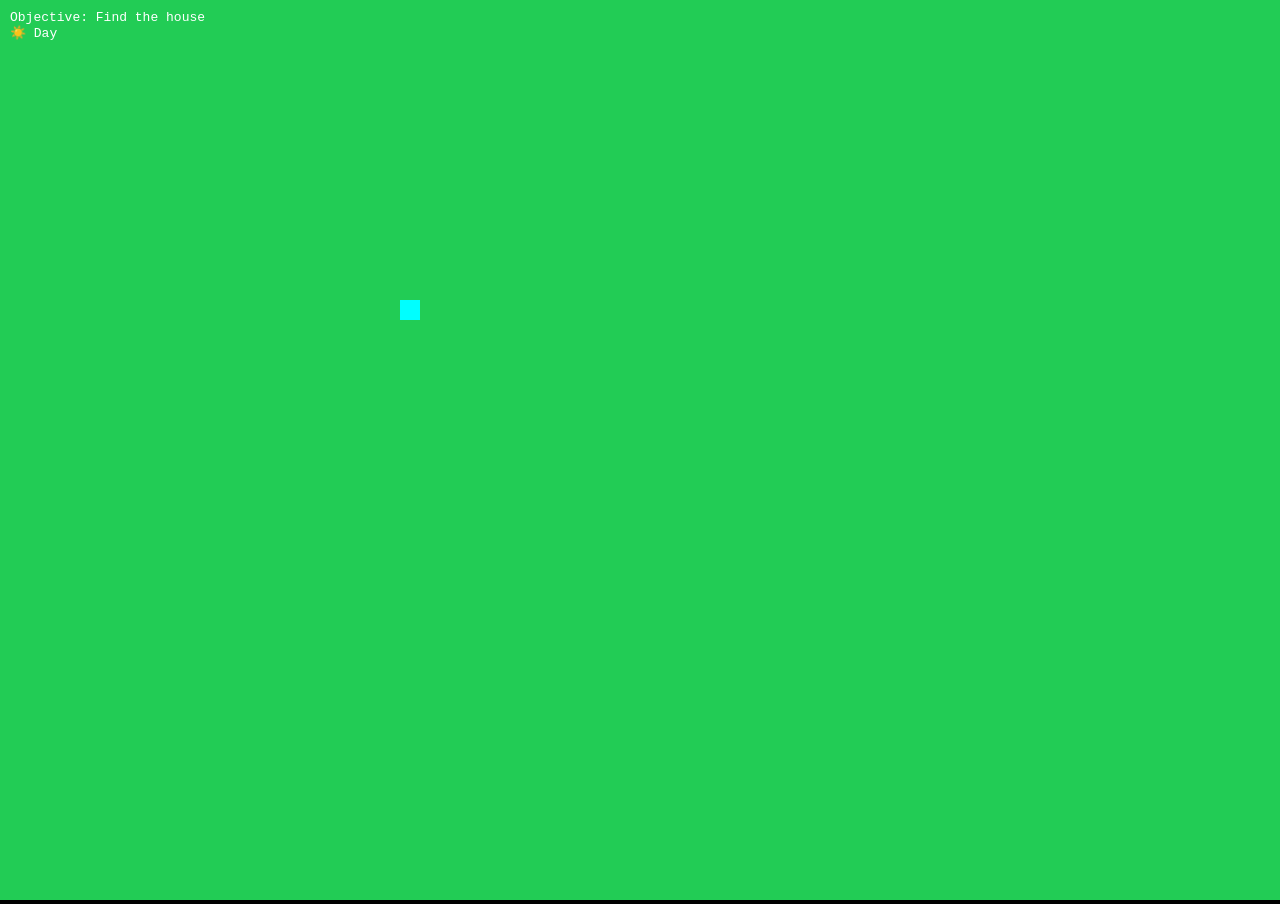
==== templates/games.html @ d7fcfd53 "Create games.html" ====
<!DOCTYPE html>
<html>
<head>
<title>Carter Survival Game</title>
<style>
body { margin:0; overflow:hidden; background:black; }
#ui {
    position:absolute;
    top:10px;
    left:10px;
    color:white;
    font-family:monospace;
}
</style>
</head>
<body>

<canvas id="game"></canvas>

<div id="ui">
    <div id="objective">Objective: Find the house</div>
    <div id="time"></div>
</div>

<script>
const canvas = document.getElementById("game");
const ctx = canvas.getContext("2d");
canvas.width = window.innerWidth;
canvas.height = window.innerHeight;

// PLAYER
let player = { x:400, y:300, speed:3 };

// INPUT
let keys = {};
document.onkeydown = e => keys[e.key.toLowerCase()] = true;
document.onkeyup = e => keys[e.key.toLowerCase()] = false;

// MOUSE (FLASHLIGHT)
let mouse = {x:0,y:0};
document.onmousemove = e => {
    mouse.x = e.clientX;
    mouse.y = e.clientY;
};

// FLASHLIGHT
let flashlightOn = true;
document.oncontextmenu = e => {
    e.preventDefault();
    flashlightOn = !flashlightOn;
};

// TIME
let time = 0;
let isNight = false;

// MONSTER
let monster = { x:100, y:100, active:false };

// OBJECTIVE
let objective = "Find the house";

function update(){
    let speed = keys["shift"] ? 5 : 3;

    if(keys["w"]) player.y -= speed;
    if(keys["s"]) player.y += speed;
    if(keys["a"]) player.x -= speed;
    if(keys["d"]) player.x += speed;

    // DAY/NIGHT
    time += 0.02;
    if(time > 100) time = 0;
    isNight = time > 50;

    // MONSTER AI
    if(isNight){
        monster.active = true;

        let dx = player.x - monster.x;
        let dy = player.y - monster.y;
        let dist = Math.sqrt(dx*dx + dy*dy);

        monster.x += (dx/dist) * 1.5;
        monster.y += (dy/dist) * 1.5;
    }
}

function drawFlashlight(){
    if(!flashlightOn) return;

    let g = ctx.createRadialGradient(
        mouse.x, mouse.y, 20,
        mouse.x, mouse.y, 200
    );

    g.addColorStop(0, "rgba(255,255,255,0.9)");
    g.addColorStop(1, "rgba(0,0,0,0)");

    ctx.fillStyle = g;
    ctx.fillRect(0,0,canvas.width,canvas.height);
}

function draw(){
    ctx.fillStyle = isNight ? "black" : "#2c5";
    ctx.fillRect(0,0,canvas.width,canvas.height);

    // PLAYER
    ctx.fillStyle = "cyan";
    ctx.fillRect(player.x, player.y, 20, 20);

    // MONSTER
    if(monster.active){
        ctx.fillStyle = "red";
        ctx.fillRect(monster.x, monster.y, 20, 20);
    }

    // FLASHLIGHT EFFECT
    if(isNight){
        ctx.globalCompositeOperation = "destination-out";
        drawFlashlight();
        ctx.globalCompositeOperation = "source-over";
    }

    document.getElementById("time").innerText =
        isNight ? "🌙 Night" : "☀️ Day";

    document.getElementById("objective").innerText =
        "Objective: " + objective;
}

function loop(){
    update();
    draw();
    requestAnimationFrame(loop);
}

loop();
</script>

</body>
</html>
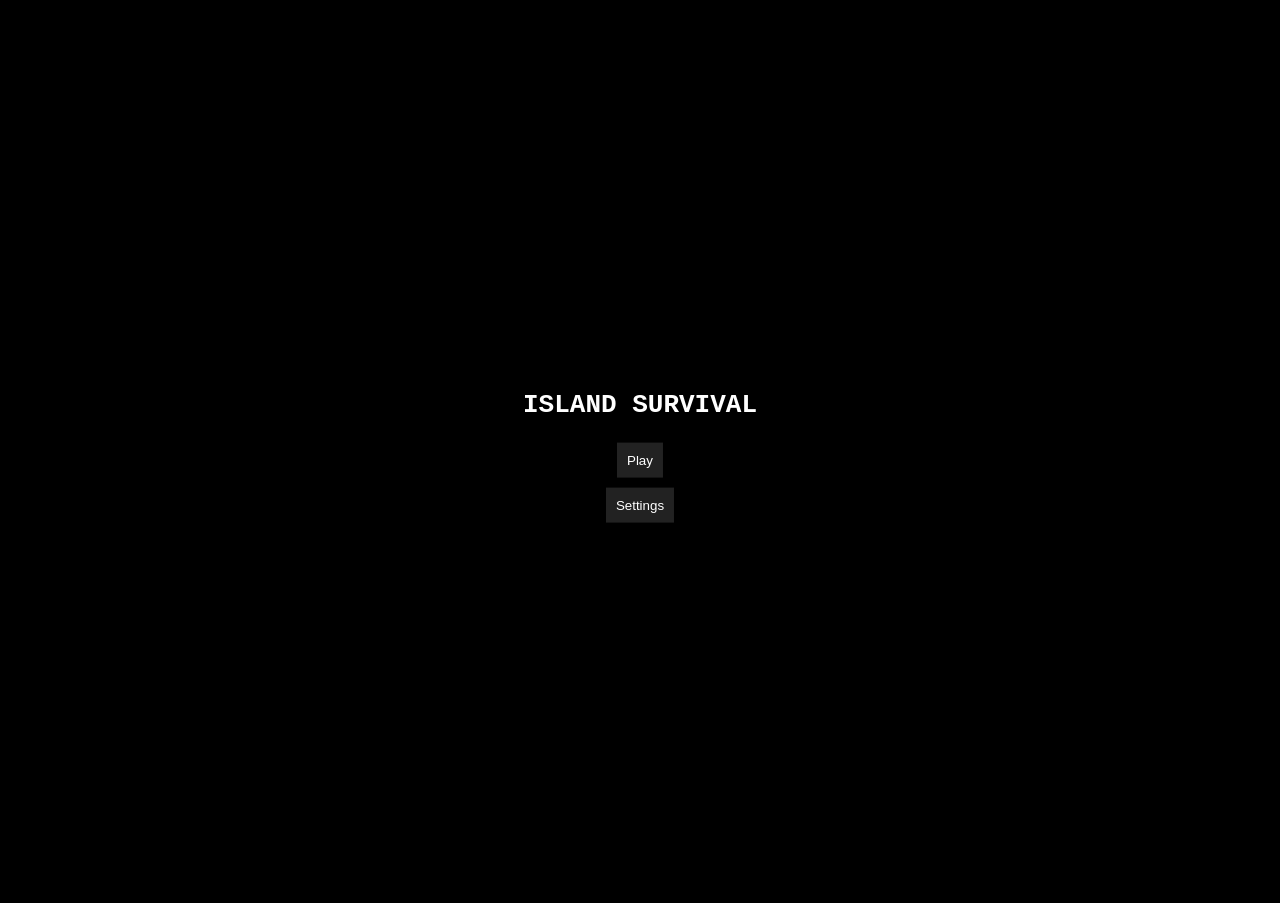
==== commit caf09fd7: "Update games.html" ====
--- a/templates/games.html
+++ b/templates/games.html
@@ -1,24 +1,55 @@
 <!DOCTYPE html>
 <html>
 <head>
-<title>Carter Survival Game</title>
+<title>Carter Survival</title>
 <style>
-body { margin:0; overflow:hidden; background:black; }
+body { margin:0; overflow:hidden; background:black; font-family:monospace; }
+#menu, #settings {
+    position:absolute;
+    top:50%; left:50%;
+    transform:translate(-50%,-50%);
+    color:white;
+    text-align:center;
+}
+button {
+    padding:10px;
+    margin:5px;
+    background:#222;
+    color:white;
+    border:none;
+    cursor:pointer;
+}
 #ui {
     position:absolute;
     top:10px;
     left:10px;
     color:white;
-    font-family:monospace;
 }
 </style>
 </head>
 <body>
 
+<!-- MENU -->
+<div id="menu">
+    <h1>ISLAND SURVIVAL</h1>
+    <button onclick="startGame()">Play</button><br>
+    <button onclick="openSettings()">Settings</button>
+</div>
+
+<!-- SETTINGS -->
+<div id="settings" style="display:none;">
+    <h2>Settings</h2>
+    <button onclick="toggleSound()">Sound: <span id="sound">ON</span></button><br>
+    <button onclick="setDifficulty('easy')">Baby Mode</button>
+    <button onclick="setDifficulty('medium')">Childish Mode</button>
+    <button onclick="setDifficulty('hard')">Toughest Boy</button><br><br>
+    <button onclick="closeSettings()">Back</button>
+</div>
+
 <canvas id="game"></canvas>
 
-<div id="ui">
-    <div id="objective">Objective: Find the house</div>
+<div id="ui" style="display:none;">
+    <div id="objective"></div>
     <div id="time"></div>
 </div>
 
@@ -28,15 +59,46 @@
 canvas.width = window.innerWidth;
 canvas.height = window.innerHeight;
 
+let gameStarted = false;
+
+// SETTINGS
+let soundOn = true;
+let difficulty = "medium";
+
+function toggleSound(){
+    soundOn = !soundOn;
+    document.getElementById("sound").innerText = soundOn ? "ON" : "OFF";
+}
+
+function setDifficulty(d){
+    difficulty = d;
+}
+
+function openSettings(){
+    document.getElementById("menu").style.display="none";
+    document.getElementById("settings").style.display="block";
+}
+
+function closeSettings(){
+    document.getElementById("settings").style.display="none";
+    document.getElementById("menu").style.display="block";
+}
+
+function startGame(){
+    document.getElementById("menu").style.display="none";
+    document.getElementById("ui").style.display="block";
+    gameStarted = true;
+}
+
 // PLAYER
-let player = { x:400, y:300, speed:3 };
+let player = { x:400, y:300 };
 
 // INPUT
 let keys = {};
 document.onkeydown = e => keys[e.key.toLowerCase()] = true;
 document.onkeyup = e => keys[e.key.toLowerCase()] = false;
 
-// MOUSE (FLASHLIGHT)
+// MOUSE
 let mouse = {x:0,y:0};
 document.onmousemove = e => {
     mouse.x = e.clientX;
@@ -55,12 +117,22 @@
 let isNight = false;
 
 // MONSTER
-let monster = { x:100, y:100, active:false };
+let monster = { x:100, y:100, active:false, speed:1.5 };
 
 // OBJECTIVE
-let objective = "Find the house";
+let objective = "Reach the house on the island...";
+let reachedHouse = false;
+
+// RAIN
+let rain = [];
+for(let i=0;i<100;i++){
+    rain.push({x:Math.random()*canvas.width, y:Math.random()*canvas.height});
+}
 
 function update(){
+
+    if(!gameStarted) return;
+
     let speed = keys["shift"] ? 5 : 3;
 
     if(keys["w"]) player.y -= speed;
@@ -73,6 +145,11 @@
     if(time > 100) time = 0;
     isNight = time > 50;
 
+    // DIFFICULTY
+    if(difficulty === "easy") monster.speed = 1;
+    if(difficulty === "medium") monster.speed = 1.5;
+    if(difficulty === "hard") monster.speed = 2.5;
+
     // MONSTER AI
     if(isNight){
         monster.active = true;
@@ -81,9 +158,26 @@
         let dy = player.y - monster.y;
         let dist = Math.sqrt(dx*dx + dy*dy);
 
-        monster.x += (dx/dist) * 1.5;
-        monster.y += (dy/dist) * 1.5;
-    }
+        monster.x += (dx/dist) * monster.speed;
+        monster.y += (dy/dist) * monster.speed;
+    }
+
+    // HOUSE (INTRO STORY TRIGGER)
+    let house = {x:800, y:300};
+
+    if(Math.abs(player.x - house.x) < 40 && Math.abs(player.y - house.y) < 40 && !reachedHouse){
+        objective = "Go inside... something feels wrong.";
+        reachedHouse = true;
+    }
+
+    // RAIN
+    rain.forEach(r=>{
+        r.y += 10;
+        if(r.y > canvas.height){
+            r.y = 0;
+            r.x = Math.random()*canvas.width;
+        }
+    });
 }
 
 function drawFlashlight(){
@@ -91,7 +185,7 @@
 
     let g = ctx.createRadialGradient(
         mouse.x, mouse.y, 20,
-        mouse.x, mouse.y, 200
+        mouse.x, mouse.y, 180
     );
 
     g.addColorStop(0, "rgba(255,255,255,0.9)");
@@ -102,8 +196,15 @@
 }
 
 function draw(){
+
+    if(!gameStarted) return;
+
     ctx.fillStyle = isNight ? "black" : "#2c5";
     ctx.fillRect(0,0,canvas.width,canvas.height);
+
+    // HOUSE
+    ctx.fillStyle = "brown";
+    ctx.fillRect(800,300,60,60);
 
     // PLAYER
     ctx.fillStyle = "cyan";
@@ -115,7 +216,18 @@
         ctx.fillRect(monster.x, monster.y, 20, 20);
     }
 
-    // FLASHLIGHT EFFECT
+    // RAIN
+    if(isNight){
+        ctx.strokeStyle = "rgba(180,180,255,0.3)";
+        rain.forEach(r=>{
+            ctx.beginPath();
+            ctx.moveTo(r.x, r.y);
+            ctx.lineTo(r.x, r.y+10);
+            ctx.stroke();
+        });
+    }
+
+    // FLASHLIGHT
     if(isNight){
         ctx.globalCompositeOperation = "destination-out";
         drawFlashlight();
